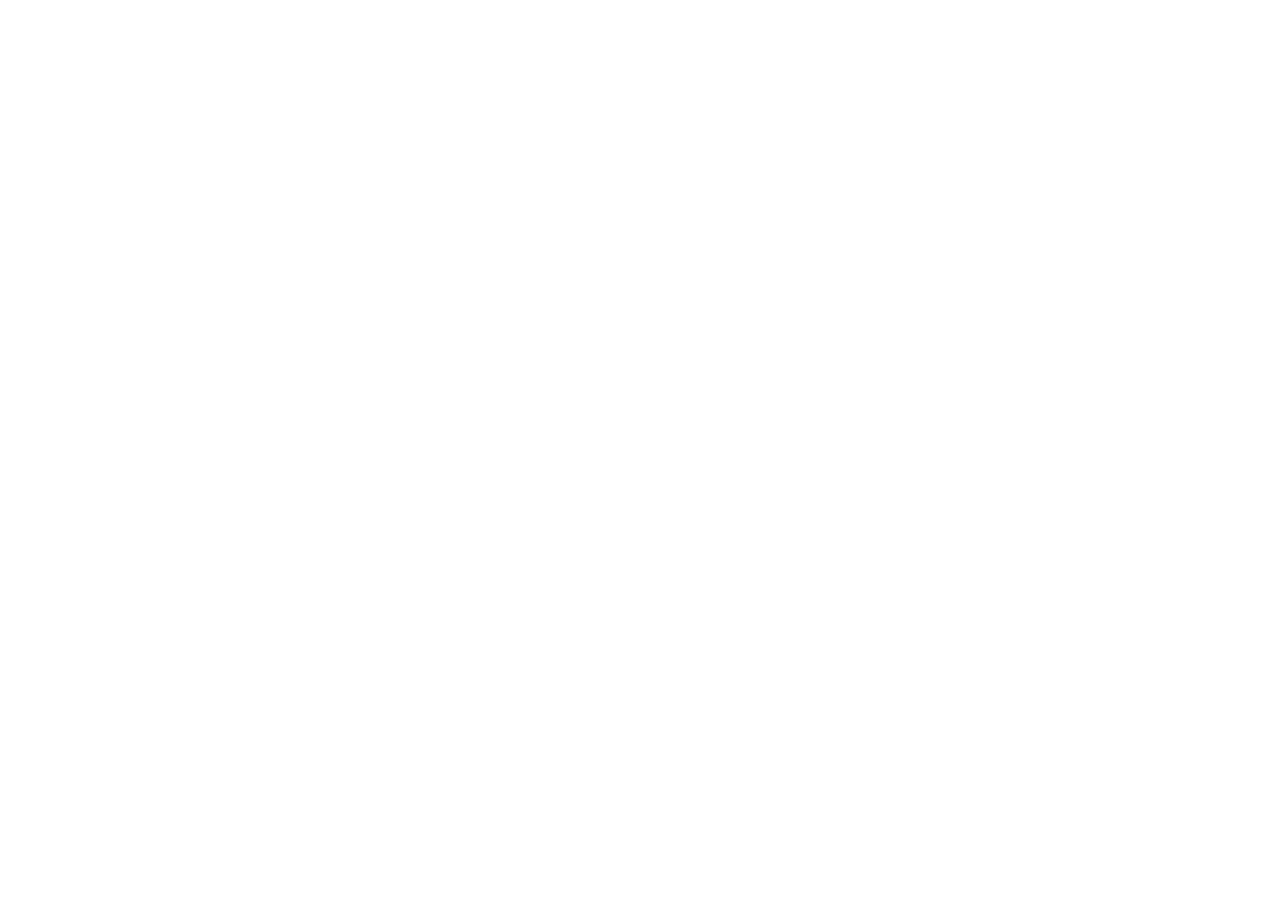
==== home.html @ a52bb2ba "adding php to allow me to push to heroku" ====
<!DOCTYPE html>
<html>
    <head>
        <title>Space Shooter</title>
        <link href="normalize.css" type="text/css" rel="stylesheet" />
        <link href="game.css" type="text/css" rel="stylesheet" />
        <script language="javascript" type="text/javascript" src="http://code.createjs.com/createjs-2013.12.12.min.js" ></script>
        <script language="javascript" type="text/javascript" src="fastclick.js"></script>
        <script language="javascript" type="text/javascript" src="init.js" ></script>
    </head>
    <body>
        <canvas id="myCanvas"></canvas>
    </body>
</html>
---- game.css ----
#myCanvas   {
                  
}
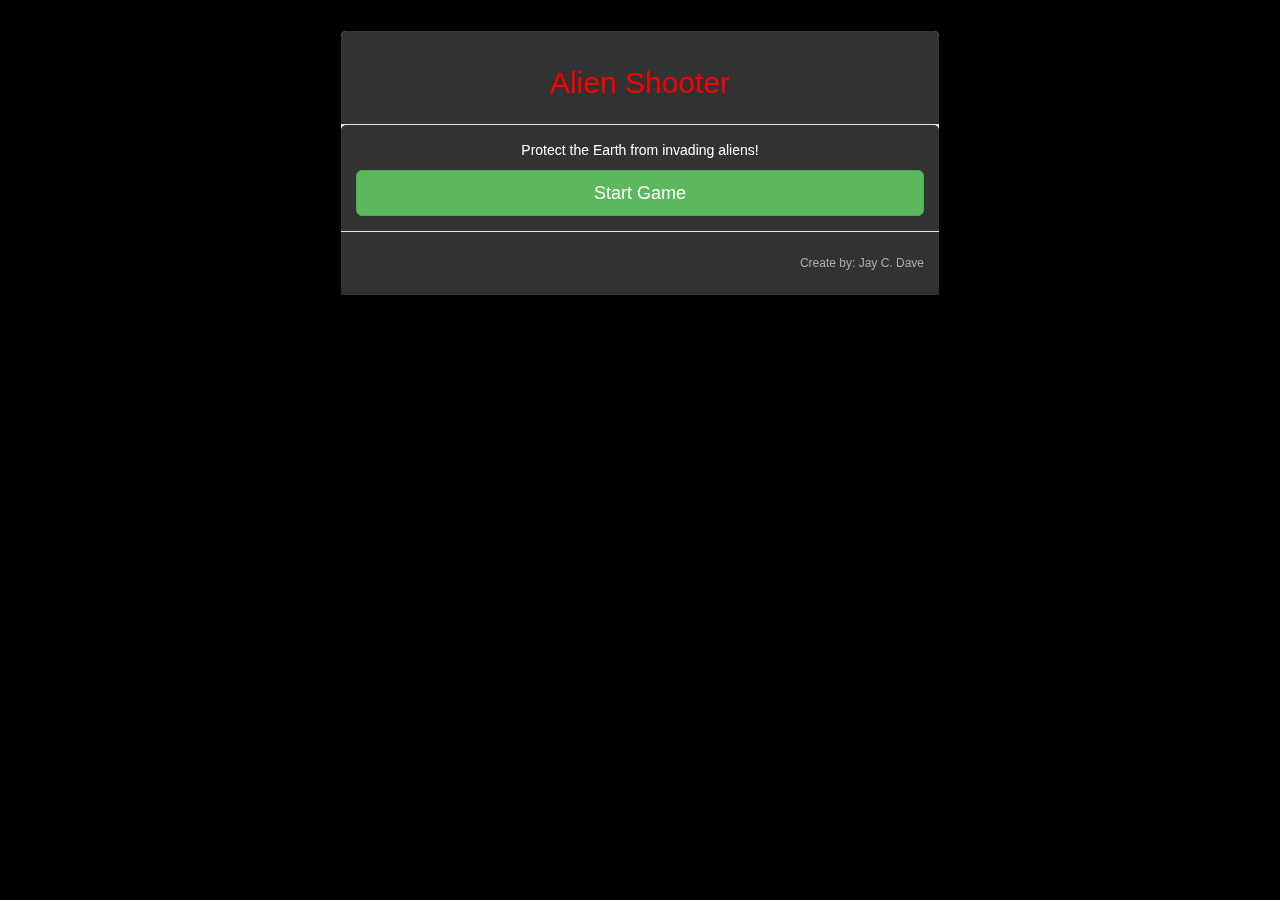
==== commit 490e4c57: "added start button into modal and added sprite death" ====
--- a/home.html
+++ b/home.html
@@ -1,14 +1,46 @@
 <!DOCTYPE html>
 <html>
-    <head>
-        <title>Space Shooter</title>
-        <link href="normalize.css" type="text/css" rel="stylesheet" />
-        <link href="game.css" type="text/css" rel="stylesheet" />
-        <script language="javascript" type="text/javascript" src="http://code.createjs.com/createjs-2013.12.12.min.js" ></script>
-        <script language="javascript" type="text/javascript" src="fastclick.js"></script>
-        <script language="javascript" type="text/javascript" src="init.js" ></script>
-    </head>
-    <body>
+
+<head>
+    <title>Space Shooter</title>
+    <link href="normalize.css" type="text/css" rel="stylesheet" />
+    <link href="//maxcdn.bootstrapcdn.com/bootstrap/3.3.4/css/bootstrap.min.css" rel="stylesheet">
+    <link href="game.css" type="text/css" rel="stylesheet" />
+    <script src="http://ajax.googleapis.com/ajax/libs/jquery/1.11.2/jquery.min.js"></script>
+    <script language="javascript" type="text/javascript" src="//code.createjs.com/createjs-2013.12.12.min.js"></script>
+    <script language="javascript" type="text/javascript" src="fastclick.js"></script>
+    <script language="javascript" type="text/javascript" src="init.js"></script>
+</head>
+
+<body onload="$('#modal_target').modal('show');">
+    <div class="wrapper">
         <canvas id="myCanvas"></canvas>
-    </body>
+        <div class="modal" id="modal_target" role="dialog" aria-hidden="true" data-backdrop="static" data-keyboard="false" href="#">
+            <div class="modal-dialog">
+                <div class="modal-content">
+                    <div class="modal-header">
+                        <h2 class="btn-wrapper">Alien Shooter</h2>
+                    </div>
+                    <div class="modal-body">
+                        <div class="info">
+                            <p>Protect the Earth from invading aliens!</p>
+                        </div>
+                        <div class="menu">
+                            <div class="btn btn-success btn-lg start" onclick="startGame();" data-toggle="modal" data-target="#modal_target">Start Game</div>
+                        </div>
+                    </div>
+                    <div class="modal-footer">
+                        <h6>Create by: Jay C. Dave</h6>
+                    </div>
+                </div>
+            </div>
+        </div>
+    </div>
+    <div class="btn btn-warning btn-lg" onclick="javascript:history.go(0)" class="button credits" id="again">Try Again</div>
+    <script>
+    $("#again").hide();
+    </script>
+    <script src="//maxcdn.bootstrapcdn.com/bootstrap/3.3.4/js/bootstrap.min.js"></script>
+</body>
+
 </html>--- a/game.css
+++ b/game.css
@@ -1,3 +1,67 @@
-#myCanvas   {
-                  
-}+body   {
+ /* background-image: url("/assets/stars.jpg");*/
+  background-color: black;
+  height: 100%;          
+}
+
+/*.game-on {
+  cursor: url(assets/crosshair.png),auto;
+}*/
+.menu>ul{
+   list-style: none;
+}.menu>ul>li{
+  padding:5px;
+}
+.button {
+  display: block;
+  width: 150px;
+  text-align: center;
+  height: 30px;
+  line-height: 30px;
+  border: 1px solid black;
+  color: white;
+  font-weight: bold;
+  text-shadow: -1px -1px 0 #000, 1px -1px 0 #000, -1px 1px 0 #000, 1px 1px 0 #000;
+  background-color: #D3D3D3;
+  background-image: -webkit-linear-gradient(bottom, #D3D3D3 0%, #b3b3b3 100%);
+  background-image:         linear-gradient(to bottom, #D3D3D3 0%, #b3b3b3 100%);
+  border-radius: 5px;
+}
+.button:hover {
+  background-color: #b3b3b3;
+  background-image: -webkit-linear-gradient(bottom, #b3b3b3 0%, #D3D3D3 100%);
+  background-image:         linear-gradient(to bottom, #b3b3b3 0%, #D3D3D3 100%);
+}
+
+a:focus{
+  color:white;
+  text-decoration: none;
+}
+a:hover{
+  color:white;
+  text-decoration: none;
+}
+.start{
+  text-align: center;
+  margin: 0 auto;
+  display: block;
+}
+.modal-header, .modal-body {
+
+    background-color: #323232;
+     border-top-left-radius: 5px;
+     border-top-right-radius: 5px;
+     color:white; 
+     text-align: center; 
+ }
+ .modal-header{
+  color:red;
+ }
+ .modal-footer{
+  background-color: #323232;
+  color: #adadad;
+ }
+ .modal-backdrop.in {
+   background-color: black;
+   opacity: .99;
+}
